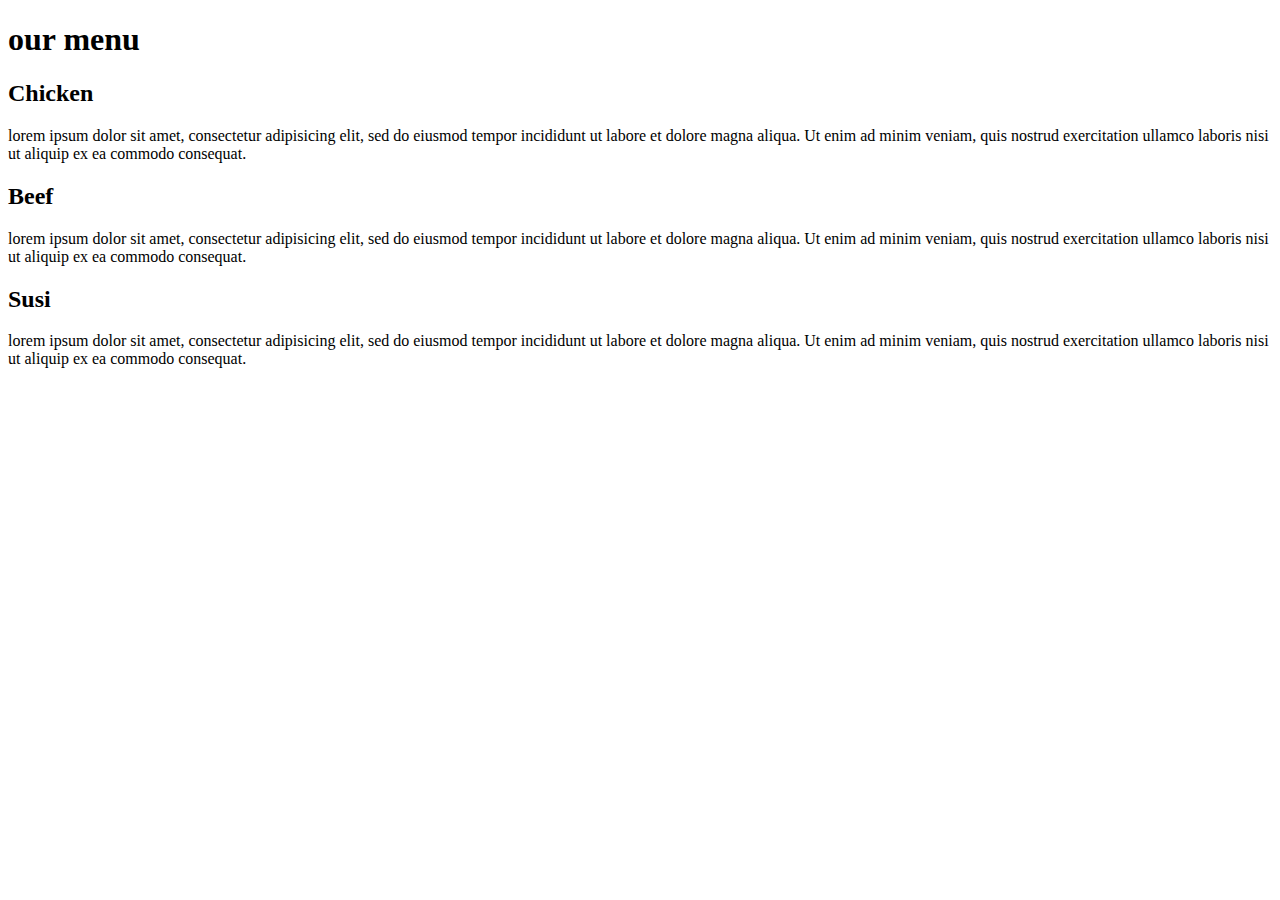
==== index.html @ 6cb55359 "Add files via upload" ====
<!DOCTYPE html>
<html>
<head>
	<meta charset = "utf-8">
	<title>Assignment solution module-2</title>
	<link rel="stylesheet" type="text/css" href="css assignment module 2.css">
</head>
<body>
	<h1 id = "heading">our menu</h1>
	<section id = "ramana">
        <h2 class = "ramana">Chicken</h2>
		<p class = "ramana1">lorem ipsum dolor sit amet, consectetur adipisicing elit, sed do eiusmod tempor incididunt ut labore et dolore magna aliqua. Ut enim ad minim veniam, quis nostrud exercitation ullamco laboris nisi ut aliquip ex ea commodo consequat.</p>

	</section>
	<section id = "vidya">
        <h2 class = "vidya">Beef</h2>
		<p class = "vidya1">lorem ipsum dolor sit amet, consectetur adipisicing elit, sed do eiusmod tempor incididunt ut labore et dolore magna aliqua. Ut enim ad minim veniam, quis nostrud exercitation ullamco laboris nisi ut aliquip ex ea commodo consequat.</p>

	</section>
	
	<section id = "sagar">
        <h2 class = "sagar">Susi</h2>
		<p class = "sagar1">lorem ipsum dolor sit amet, consectetur adipisicing elit, sed do eiusmod tempor incididunt ut labore et dolore magna aliqua. Ut enim ad minim veniam, quis nostrud exercitation ullamco laboris nisi ut aliquip ex ea commodo consequat.</p>

	</section>
</body>
</html>
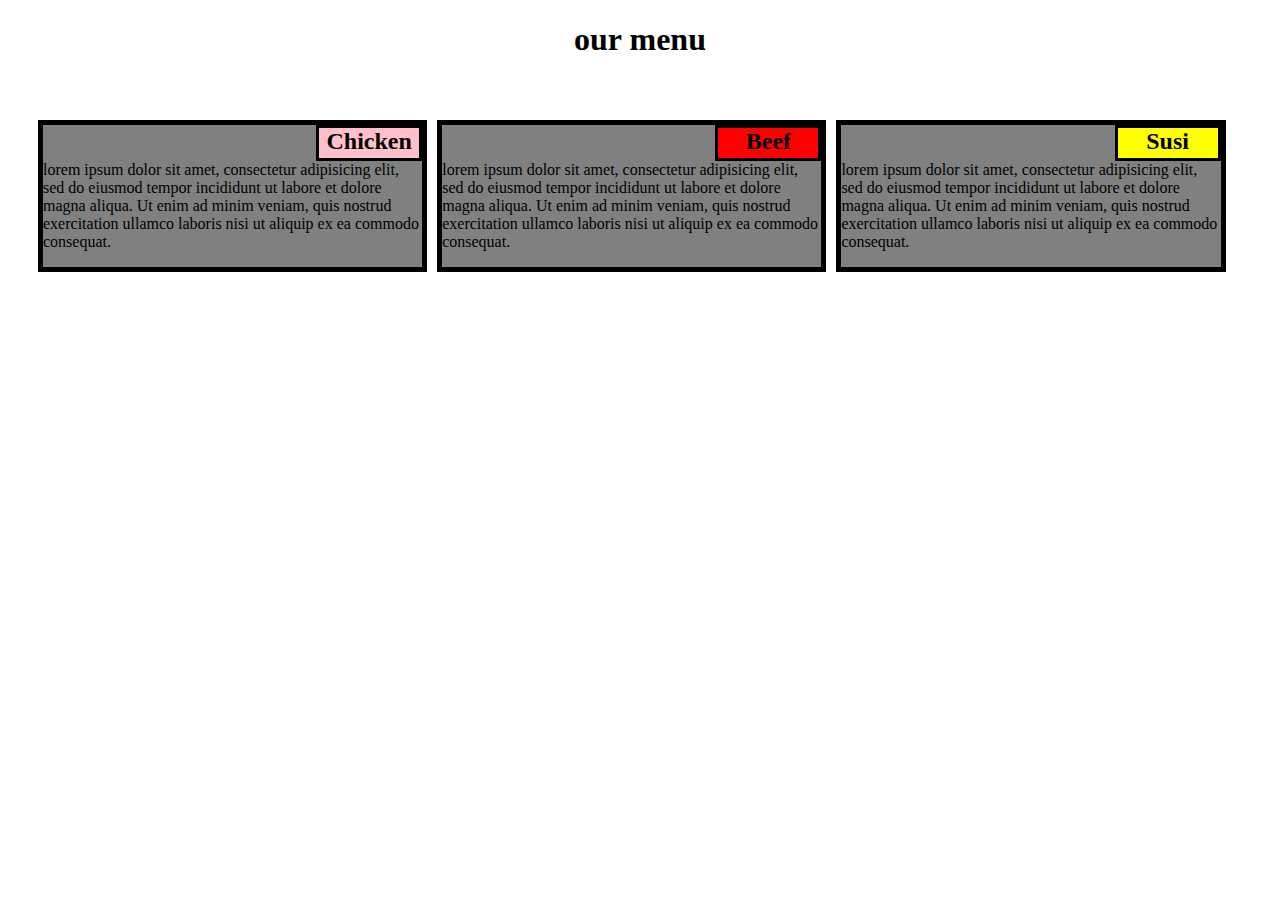
==== commit 3defcaf0: "Update index.html" ====
--- a/index.html
+++ b/index.html
@@ -3,7 +3,7 @@
 <head>
 	<meta charset = "utf-8">
 	<title>Assignment solution module-2</title>
-	<link rel="stylesheet" type="text/css" href="css assignment module 2.css">
+	<link rel="stylesheet" type="text/css" href="css assignment folger.css">
 </head>
 <body>
 	<h1 id = "heading">our menu</h1>
@@ -24,4 +24,4 @@
 
 	</section>
 </body>
-</html>+</html>
--- a/css assignment folger.css
+++ b/css assignment folger.css
@@ -0,0 +1,212 @@
+*{
+    font-family:Cursive;
+    }
+#heading {
+			text-align: center;
+		}
+#underline {
+	width:100%; 
+	height:4px; 
+	background-color:black;
+	clear:left;
+	margin-top:300px;
+}
+@media (min-width: 992px){
+
+		#ramana {
+                 width:30%;
+                 float:left;
+                 margin-left:30px;
+                 border:5px solid black;
+                 background-color:gray;
+                 margin-top:40px;
+		    }
+		#vidya {
+                 width:30%;
+                 float:left;
+                 margin-left:10px;
+                 border:5px solid black;
+                 background-color:gray;
+                 margin-top:40px;
+		    }
+		#sagar {
+                 width:30%;
+                 float:left;
+                 margin-left:10px;
+                 border:5px solid black;
+                 background-color:gray;
+                 margin-top:40px;
+		    }
+
+		.ramana { 
+			margin:0;
+			text-align: center;
+			background-color:pink;
+			float:right;
+			height:30px;
+			width:100px;
+			border:3px solid black;
+		}
+		.ramana1 {
+			clear:right;
+		}
+
+		.vidya { 
+			margin:0;
+			text-align: center;
+			background-color:red;
+			float:right;
+			height:30px;
+			width:100px;
+			border:3px solid black;
+		}
+		.vidya1 {
+			clear:right;
+		}
+
+		.sagar { 
+			margin:0;
+			text-align: center;
+			background-color:yellow;
+			float:right;
+			height:30px;
+			width:100px;
+			border:3px solid black;
+		}
+		.sagar1 {
+			clear:right;
+		}
+
+}
+
+@media (min-width:768px) and (max-width:991px) {
+	    #ramana {
+                 width:45%;
+                 float:left;
+                 margin-left:30px;
+                 border:5px solid black;
+                 background-color:gray;
+                 margin-top:40px;
+		    }
+		#vidya {
+                 width:45%;
+                 float:left;
+                 margin-left:10px;
+                 border:5px solid black;
+                 background-color:gray;
+                 margin-top:40px;
+		    }
+		#sagar {
+                 width:92%;
+                 float:left;
+                 border:5px solid black;
+                 background-color:gray;
+                 clear:left;
+                 margin:30px;
+
+		    }
+
+		.ramana { 
+			margin:0;
+			text-align: center;
+			background-color:pink;
+			float:right;
+			height:30px;
+			width:100px;
+			border:3px solid black;
+		}
+		.ramana1 {
+			clear:right;
+		}
+
+		.vidya { 
+			margin:0;
+			text-align: center;
+			background-color:red;
+			float:right;
+			height:30px;
+			width:100px;
+			border:3px solid black;
+		}
+		.vidya1 {
+			clear:right;
+		}
+
+		.sagar { 
+			margin:0;
+			text-align: center;
+			background-color:yellow;
+			float:right;
+			height:30px;
+			width:100px;
+			border:3px solid black;
+		}
+		.sagar1 {
+			clear:right;
+		}
+}
+
+@media (min-width: 100px) and (max-width: 767px){
+
+		#ramana {
+                 width:90%;
+                 margin-left:30px;
+                 border:5px solid black;
+                 background-color:gray;
+                 margin-top:40px;
+		    }
+		#vidya {
+                 width:90%;
+                 margin-left:30px;
+                 border:5px solid black;
+                 background-color:gray;
+                 margin-top:40px;
+		    }
+		#sagar {
+                 width:90%;
+                 margin-left:30px;
+                 border:5px solid black;
+                 background-color:gray;
+                 margin-top:40px;
+		    }
+
+		.ramana { 
+			margin:0;
+			text-align: center;
+			background-color:pink;
+			float:right;
+			height:30px;
+			width:100px;
+			border:3px solid black;
+		}
+		.ramana1 {
+			clear:right;
+		}
+
+		.vidya { 
+			margin:0;
+			text-align: center;
+			background-color:red;
+			float:right;
+			height:30px;
+			width:100px;
+			border:3px solid black;
+		}
+		.vidya1 {
+			clear:right;
+		}
+
+		.sagar { 
+			margin:0;
+			text-align: center;
+			background-color:yellow;
+			float:right;
+			height:30px;
+			width:100px;
+			border:3px solid black;
+		}
+		.sagar1 {
+			clear:right;
+		}
+
+}
